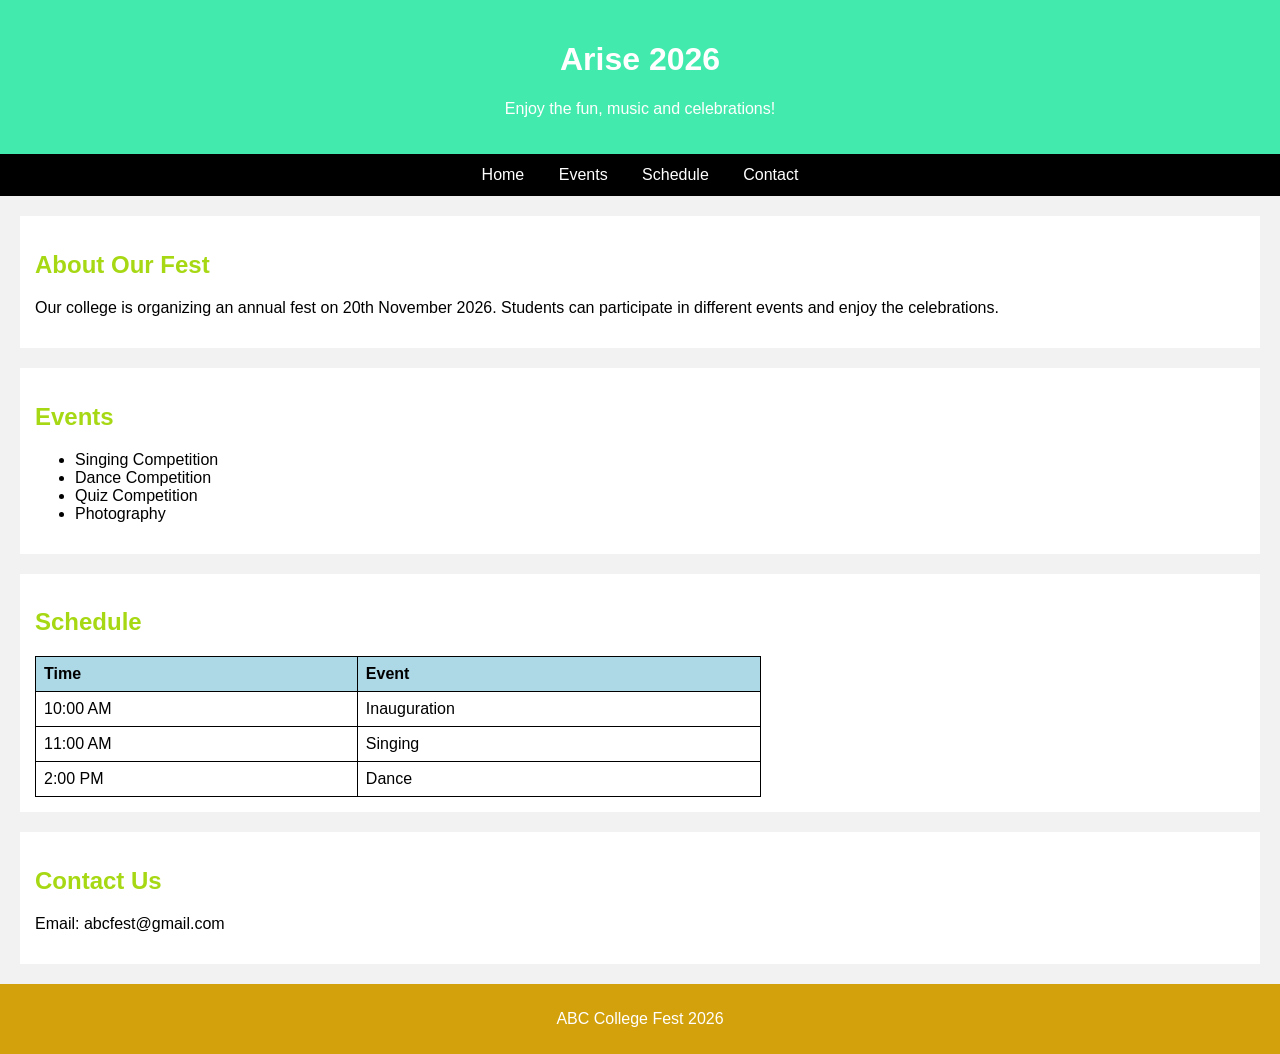
==== index.html @ e4511161 "Add files via upload" ====
<!DOCTYPE html>
<html>
<head>
    <title>College Fest</title>
    <link rel="stylesheet" href="index.css">
</head>
<body>

    <header>
        <h1>Arise 2026</h1>
        <p>Enjoy the fun, music and celebrations!</p>
    </header>

    <nav>
        <a href="#home">Home</a>
        <a href="#events">Events</a>
        <a href="#schedule">Schedule</a>
        <a href="#contact">Contact</a>
    </nav>

    <div class="content" id="home">
        <h2>About Our Fest</h2>
        <p>
            Our college is organizing an annual fest on
            20th November 2026. Students can participate
            in different events and enjoy the celebrations.
        </p>
    </div>

    <div class="content" id="events">
        <h2>Events</h2>
        <ul>
            <li>Singing Competition</li>
            <li>Dance Competition</li>
            <li>Quiz Competition</li>
            <li>Photography</li>
        </ul>
    </div>

    <div class="content" id="schedule">
        <h2>Schedule</h2>
        <table>
            <tr>
                <th>Time</th>
                <th>Event</th>
            </tr>
            <tr>
                <td>10:00 AM</td>
                <td>Inauguration</td>
            </tr>
            <tr>
                <td>11:00 AM</td>
                <td>Singing</td>
            </tr>
            <tr>
                <td>2:00 PM</td>
                <td>Dance</td>
            </tr>
        </table>
    </div>

    <div class="content" id="contact">
        <h2>Contact Us</h2>
        <p>Email: abcfest@gmail.com</p>
    </div>

    <footer>
        <p>ABC College Fest 2026</p>
    </footer>

</body>
</html>
---- index.css ----
body {
    font-family: Arial, sans-serif;
    margin: 0;
    background-color: #f2f2f2;
}

header {
    background-color: rgb(67, 234, 173);
    color: white;
    text-align: center;
    padding: 20px;
}

nav {
    background-color: black;
    text-align: center;
    padding: 12px;
}

nav a {
    color: white;
    text-decoration: none;
    margin: 15px;
}

nav a:hover {
    color: yellow;
}

.content {
    background-color: white;
    margin: 20px;
    padding: 15px;
}

h2 {
    color: rgb(167, 216, 20);
}

table {
    border-collapse: collapse;
    width: 60%;
}

th, td {
    border: 1px solid black;
    padding: 8px;
    text-align: left;
}

th {
    background-color: lightblue;
}

footer {
    background-color: rgb(211, 161, 11);
    color: white;
    text-align: center;
    padding: 10px;
}
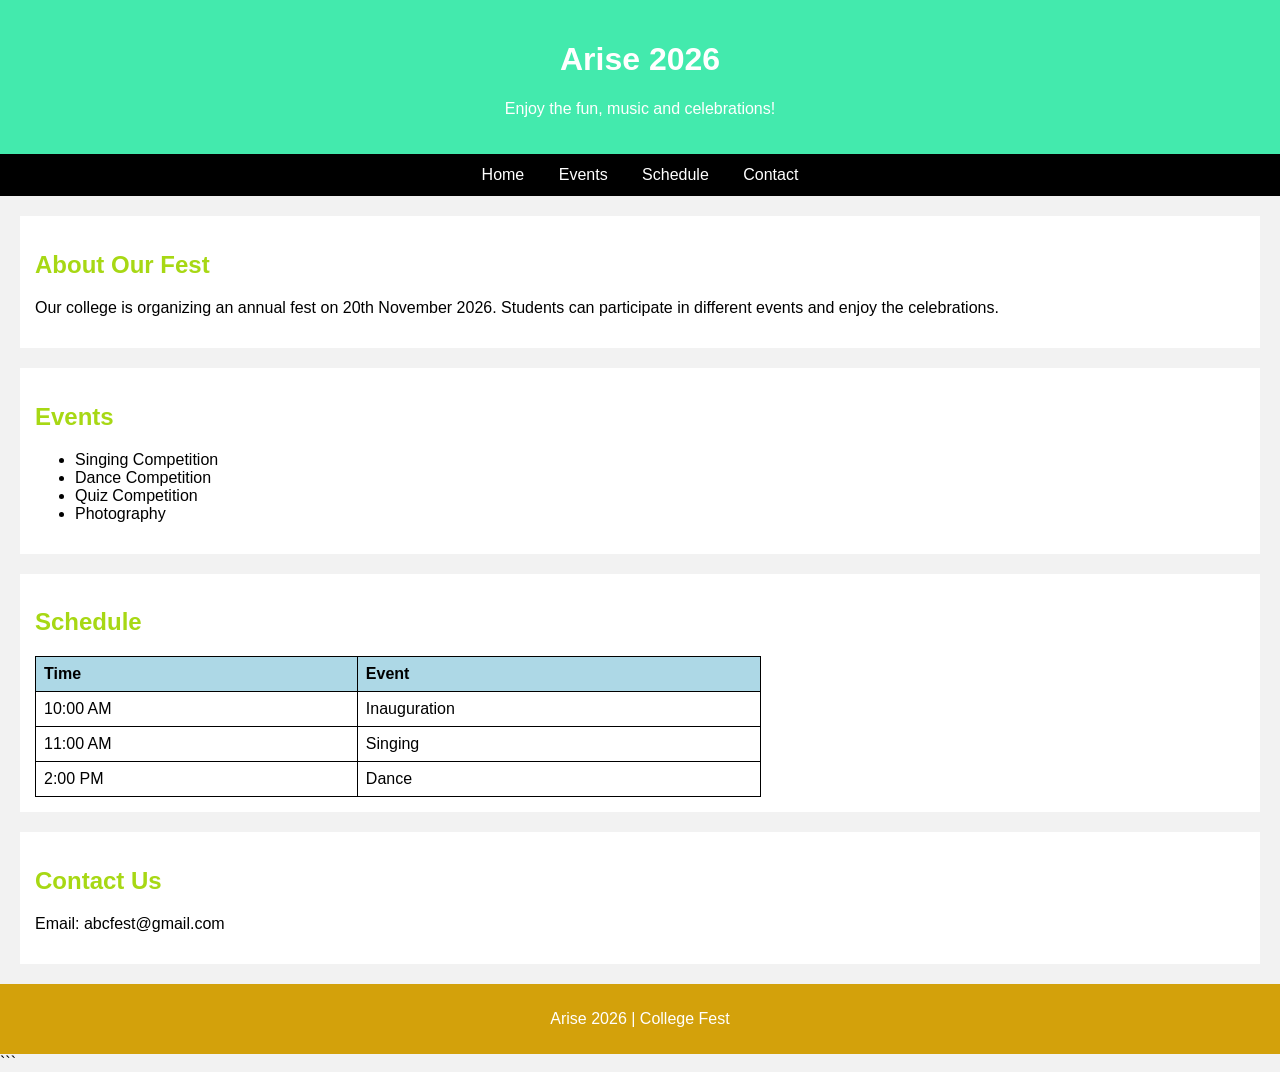
==== commit 37828100: "Resolve merge conflicts" ====
--- a/index.html
+++ b/index.html
@@ -1,73 +1,74 @@
-
-<!DOCTYPE html>
-<html>
-<head>
-    <title>College Fest</title>
-    <link rel="stylesheet" href="index.css">
-</head>
-<body>
-
-    <header>
-        <h1>Arise 2026</h1>
-        <p>Enjoy the fun, music and celebrations!</p>
-    </header>
-
-    <nav>
-        <a href="#home">Home</a>
-        <a href="#events">Events</a>
-        <a href="#schedule">Schedule</a>
-        <a href="#contact">Contact</a>
-    </nav>
-
-    <div class="content" id="home">
-        <h2>About Our Fest</h2>
-        <p>
-            Our college is organizing an annual fest on
-            20th November 2026. Students can participate
-            in different events and enjoy the celebrations.
-        </p>
-    </div>
-
-    <div class="content" id="events">
-        <h2>Events</h2>
-        <ul>
-            <li>Singing Competition</li>
-            <li>Dance Competition</li>
-            <li>Quiz Competition</li>
-            <li>Photography</li>
-        </ul>
-    </div>
-
-    <div class="content" id="schedule">
-        <h2>Schedule</h2>
-        <table>
-            <tr>
-                <th>Time</th>
-                <th>Event</th>
-            </tr>
-            <tr>
-                <td>10:00 AM</td>
-                <td>Inauguration</td>
-            </tr>
-            <tr>
-                <td>11:00 AM</td>
-                <td>Singing</td>
-            </tr>
-            <tr>
-                <td>2:00 PM</td>
-                <td>Dance</td>
-            </tr>
-        </table>
-    </div>
-
-    <div class="content" id="contact">
-        <h2>Contact Us</h2>
-        <p>Email: abcfest@gmail.com</p>
-    </div>
-
-    <footer>
-        <p>ABC College Fest 2026</p>
-    </footer>
-
-</body>
-</html>
+
+<!DOCTYPE html>
+<html>
+<head>
+    <title>College Fest</title>
+    <link rel="stylesheet" href="style.css">
+</head>
+<body>
+
+    <header>
+        <h1>Arise 2026</h1>
+        <p>Enjoy the fun, music and celebrations!</p>
+    </header>
+
+    <nav>
+        <a href="#home">Home</a>
+        <a href="#events">Events</a>
+        <a href="#schedule">Schedule</a>
+        <a href="#contact">Contact</a>
+    </nav>
+
+    <div class="content" id="home">
+        <h2>About Our Fest</h2>
+        <p>
+            Our college is organizing an annual fest on
+            20th November 2026. Students can participate
+            in different events and enjoy the celebrations.
+        </p>
+    </div>
+
+    <div class="content" id="events">
+        <h2>Events</h2>
+        <ul>
+            <li>Singing Competition</li>
+            <li>Dance Competition</li>
+            <li>Quiz Competition</li>
+            <li>Photography</li>
+        </ul>
+    </div>
+
+    <div class="content" id="schedule">
+        <h2>Schedule</h2>
+        <table>
+            <tr>
+                <th>Time</th>
+                <th>Event</th>
+            </tr>
+            <tr>
+                <td>10:00 AM</td>
+                <td>Inauguration</td>
+            </tr>
+            <tr>
+                <td>11:00 AM</td>
+                <td>Singing</td>
+            </tr>
+            <tr>
+                <td>2:00 PM</td>
+                <td>Dance</td>
+            </tr>
+        </table>
+    </div>
+
+    <div class="content" id="contact">
+        <h2>Contact Us</h2>
+        <p>Email: abcfest@gmail.com</p>
+    </div>
+
+    <footer>
+        <p>Arise 2026 | College Fest</p>
+    </footer>
+
+</body>
+</html>
+```
--- a/style.css
+++ b/style.css
@@ -0,0 +1,61 @@
+
+body {
+    font-family: Arial, sans-serif;
+    margin: 0;
+    background-color: #f2f2f2;
+}
+
+header {
+    background-color: rgb(67, 234, 173);
+    color: white;
+    text-align: center;
+    padding: 20px;
+}
+
+nav {
+    background-color: black;
+    text-align: center;
+    padding: 12px;
+}
+
+nav a {
+    color: white;
+    text-decoration: none;
+    margin: 15px;
+}
+
+nav a:hover {
+    color: yellow;
+}
+
+.content {
+    background-color: white;
+    margin: 20px;
+    padding: 15px;
+}
+
+h2 {
+    color: rgb(167, 216, 20);
+}
+
+table {
+    border-collapse: collapse;
+    width: 60%;
+}
+
+th, td {
+    border: 1px solid black;
+    padding: 8px;
+    text-align: left;
+}
+
+th {
+    background-color: lightblue;
+}
+
+footer {
+    background-color: rgb(211, 161, 11);
+    color: white;
+    text-align: center;
+    padding: 10px;
+}
